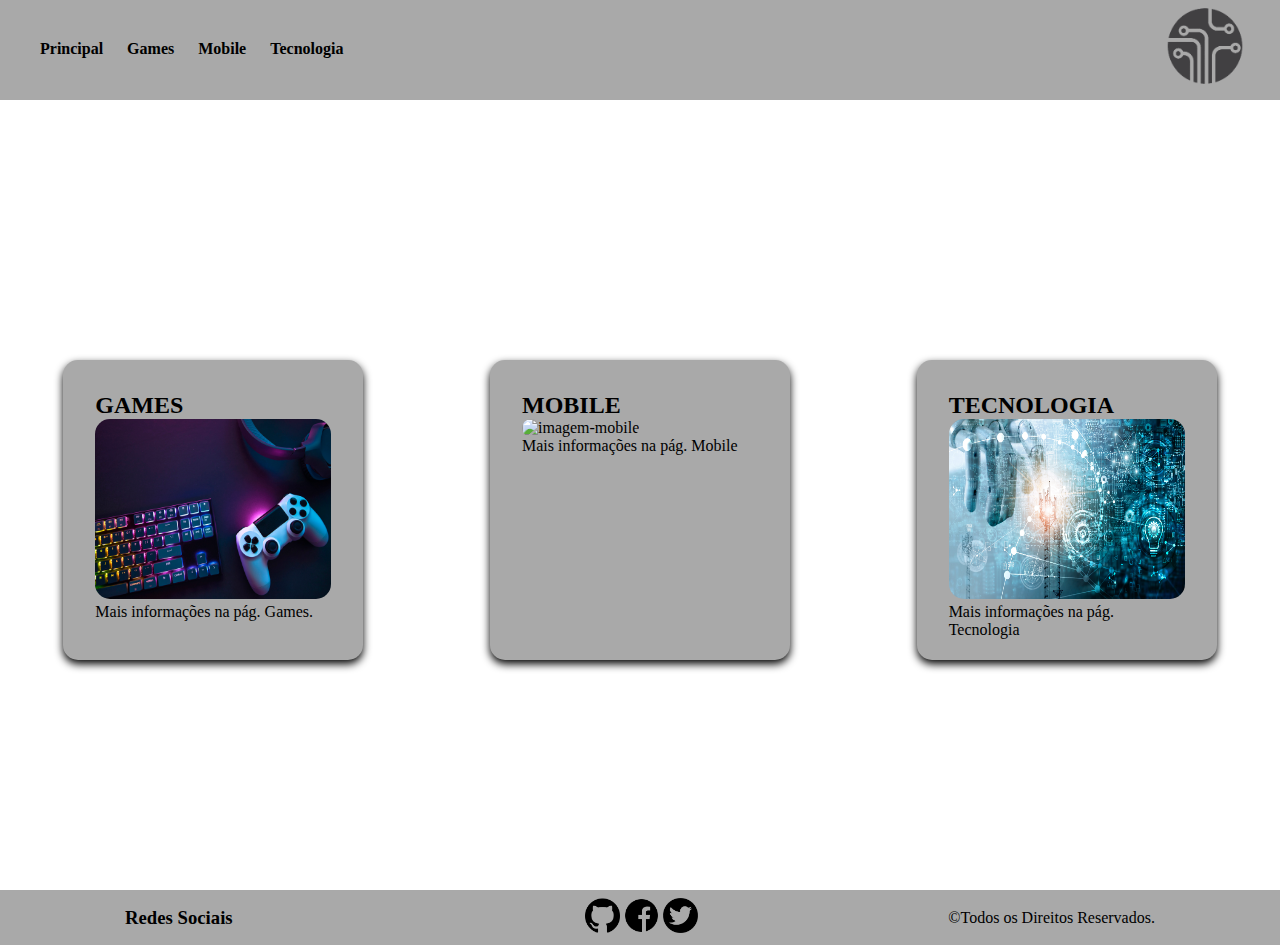
==== index.html @ 12baeb89 "Adicionando o gitpages" ====
<!DOCTYPE html>
<html lang="pt-br">
<head>
    <meta charset="UTF-8">
    <meta http-equiv="X-UA-Compatible" content="IE=edge">
    <meta name="viewport" content="width=, initial-scale=1.0">
    <title>Página Principal</title>
    <link rel="stylesheet" type="text/css" href="../css/estilo.css">
 
</head>
<body>
  <header class="cabecalho">
    <img src="../img/logo.png" alt="Logo da empresa">
    <nav class="navigation">
        <a href="index.html">Principal</a>
        <a href="games.html">Games</a>
        <a href="mobile.html">Mobile</a>
        <a href="tecnologia.html">Tecnologia</a>
    </nav>
  </header>
 
<section class="conteudo">
  <div class="cards">
    <h2>GAMES</h2>
      <figure>
          <img class="imagem" src="../img/games.jpg" alt="imagem-games" width="20%" height="20%">
          <figcaption>Mais informações na pág. Games.</figcaption>
      </figure>
  </div>
  <div class="cards">
    <h2>MOBILE</h2>
      <figure>
          <img class="imagem" src="../img/mobile.png" alt="imagem-mobile" width="20%" height="20%">
          <figcaption>Mais informações na pág. Mobile</figcaption>
      </figure>
  </div>
  <div class="cards">
    <h2>TECNOLOGIA</h2>
      <figure>
          <img class="imagem" src="../img/tecnologia.jpg" alt="imagem-tecnologia" width="20%" height="20%">
          <figcaption>Mais informações na pág. Tecnologia</figcaption>
      </figure>
  </div>
</section>

  <footer class="rodape">
    <p>©Todos os Direitos Reservados. </p>
    <nav>
      <a href="https://github.com"><img src="../img/github.png" alt="Logo do GitHub" width="35px" height="35px"></a>
      <a href="https://facebook.com"><img src="../img/facebook.png" alt="Logo do Facebook" width="35px" height="35px"></a>
      <a href="https://twitter.com"><img src="../img/twitter.png" alt="Logo do Twitter" width="35px" height="35px" ></a>
    </nav>
    <h3>Redes Sociais</h3>
  </footer>
</body>
</html>
---- css/estilo.css ----
@import url(../css/cabecalho.css);
@import url(../css/conteudo.css);
@import url(../css/rodape.css);
@import url(../css/container.css);
@import url(../css/breakpoint940px.css);
@import url(../css/breakpoint630px.css);

* {
    margin: 0;
    padding: 0;
    box-sizing: border-box;
}
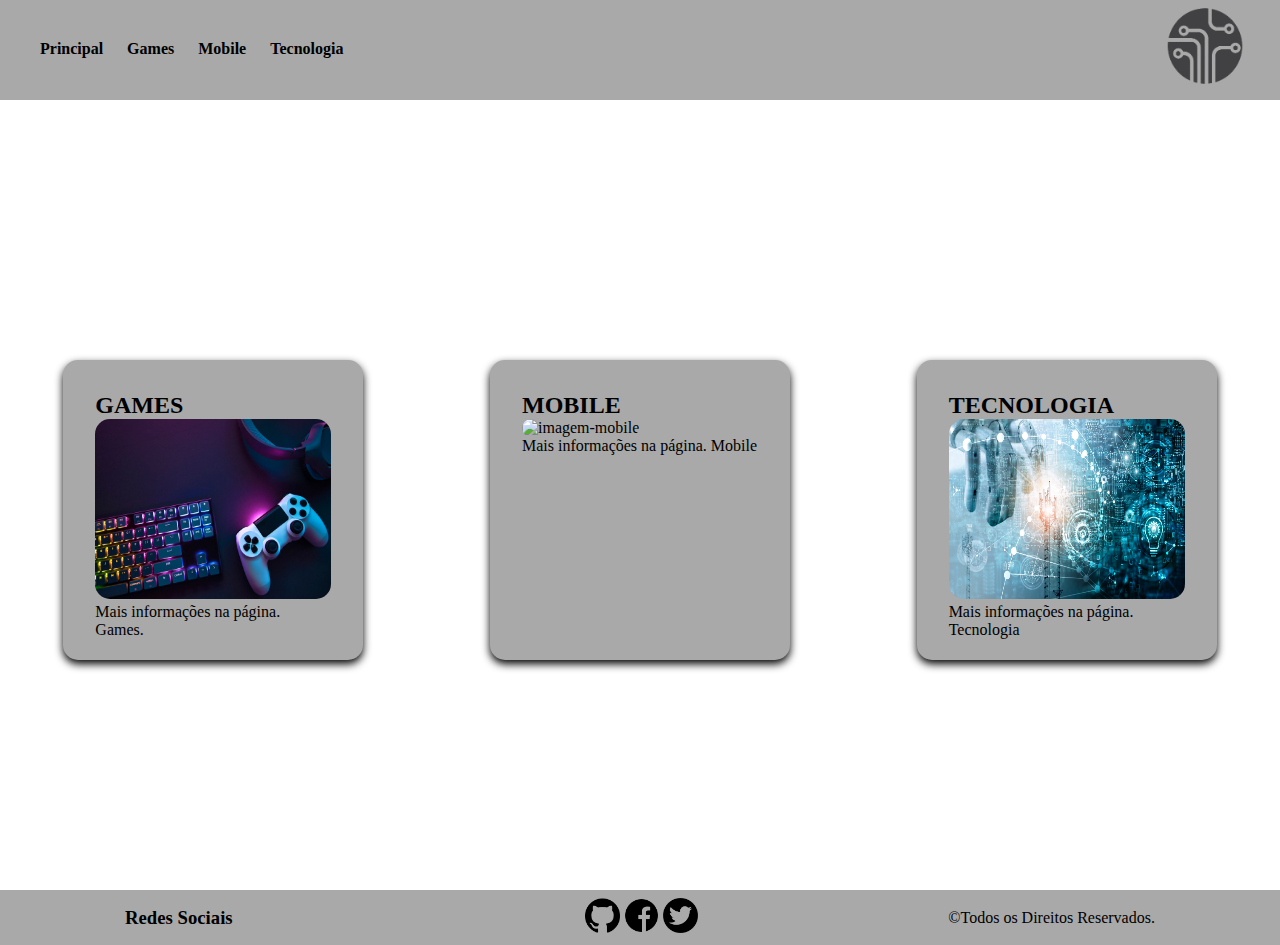
==== commit 1794a633: "Arrumando imgs." ====
--- a/index.html
+++ b/index.html
@@ -5,17 +5,17 @@
     <meta http-equiv="X-UA-Compatible" content="IE=edge">
     <meta name="viewport" content="width=, initial-scale=1.0">
     <title>Página Principal</title>
-    <link rel="stylesheet" type="text/css" href="../css/estilo.css">
+    <link rel="stylesheet" type="text/css" href="css/estilo.css">
  
 </head>
 <body>
   <header class="cabecalho">
-    <img src="../img/logo.png" alt="Logo da empresa">
+    <img src="./img/logo.png" alt="Logo da empresa">
     <nav class="navigation">
         <a href="index.html">Principal</a>
-        <a href="games.html">Games</a>
-        <a href="mobile.html">Mobile</a>
-        <a href="tecnologia.html">Tecnologia</a>
+        <a href="./pages/games.html">Games</a>
+        <a href="./pages/mobile.html">Mobile</a>
+        <a href="./pages/tecnologia.html">Tecnologia</a>
     </nav>
   </header>
  
@@ -23,22 +23,22 @@
   <div class="cards">
     <h2>GAMES</h2>
       <figure>
-          <img class="imagem" src="../img/games.jpg" alt="imagem-games" width="20%" height="20%">
-          <figcaption>Mais informações na pág. Games.</figcaption>
+          <img class="imagem" src="./img/games.jpg" alt="imagem-games" width="20%" height="20%">
+          <figcaption>Mais informações na página. Games.</figcaption>
       </figure>
   </div>
   <div class="cards">
     <h2>MOBILE</h2>
       <figure>
-          <img class="imagem" src="../img/mobile.png" alt="imagem-mobile" width="20%" height="20%">
-          <figcaption>Mais informações na pág. Mobile</figcaption>
+          <img class="imagem" src="./img/mobile.png" alt="imagem-mobile" width="20%" height="20%">
+          <figcaption>Mais informações na página. Mobile</figcaption>
       </figure>
   </div>
   <div class="cards">
     <h2>TECNOLOGIA</h2>
       <figure>
-          <img class="imagem" src="../img/tecnologia.jpg" alt="imagem-tecnologia" width="20%" height="20%">
-          <figcaption>Mais informações na pág. Tecnologia</figcaption>
+          <img class="imagem" src="./img/tecnologia.jpg" alt="imagem-tecnologia" width="20%" height="20%">
+          <figcaption>Mais informações na página. Tecnologia</figcaption>
       </figure>
   </div>
 </section>
@@ -46,11 +46,11 @@
   <footer class="rodape">
     <p>©Todos os Direitos Reservados. </p>
     <nav>
-      <a href="https://github.com"><img src="../img/github.png" alt="Logo do GitHub" width="35px" height="35px"></a>
-      <a href="https://facebook.com"><img src="../img/facebook.png" alt="Logo do Facebook" width="35px" height="35px"></a>
-      <a href="https://twitter.com"><img src="../img/twitter.png" alt="Logo do Twitter" width="35px" height="35px" ></a>
+      <a href="https://github.com"><img src="./img/github.png" alt="Logo do GitHub" width="35px" height="35px"></a>
+      <a href="https://facebook.com"><img src="./img/facebook.png" alt="Logo do Facebook" width="35px" height="35px"></a>
+      <a href="https://twitter.com"><img src="./img/twitter.png" alt="Logo do Twitter" width="35px" height="35px" ></a>
     </nav>
     <h3>Redes Sociais</h3>
   </footer>
 </body>
-</html>
+</html>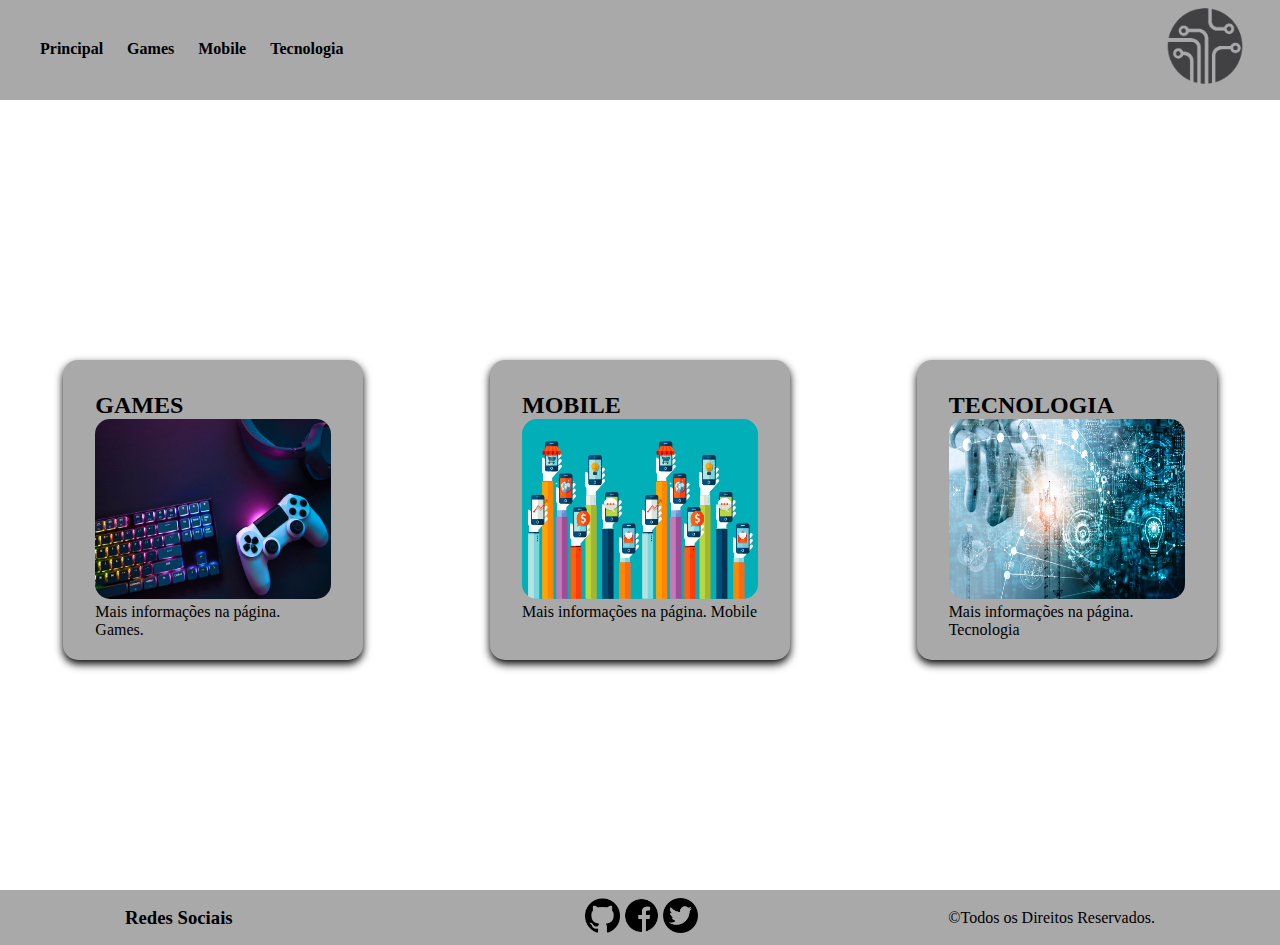
==== commit 8d68e35f: "#" ====
--- a/index.html
+++ b/index.html
@@ -30,7 +30,7 @@
   <div class="cards">
     <h2>MOBILE</h2>
       <figure>
-          <img class="imagem" src="./img/mobile.png" alt="imagem-mobile" width="20%" height="20%">
+          <img class="imagem" src="./img/mobile.jpg" alt="imagem-mobile" width="20%" height="20%">
           <figcaption>Mais informações na página. Mobile</figcaption>
       </figure>
   </div>
